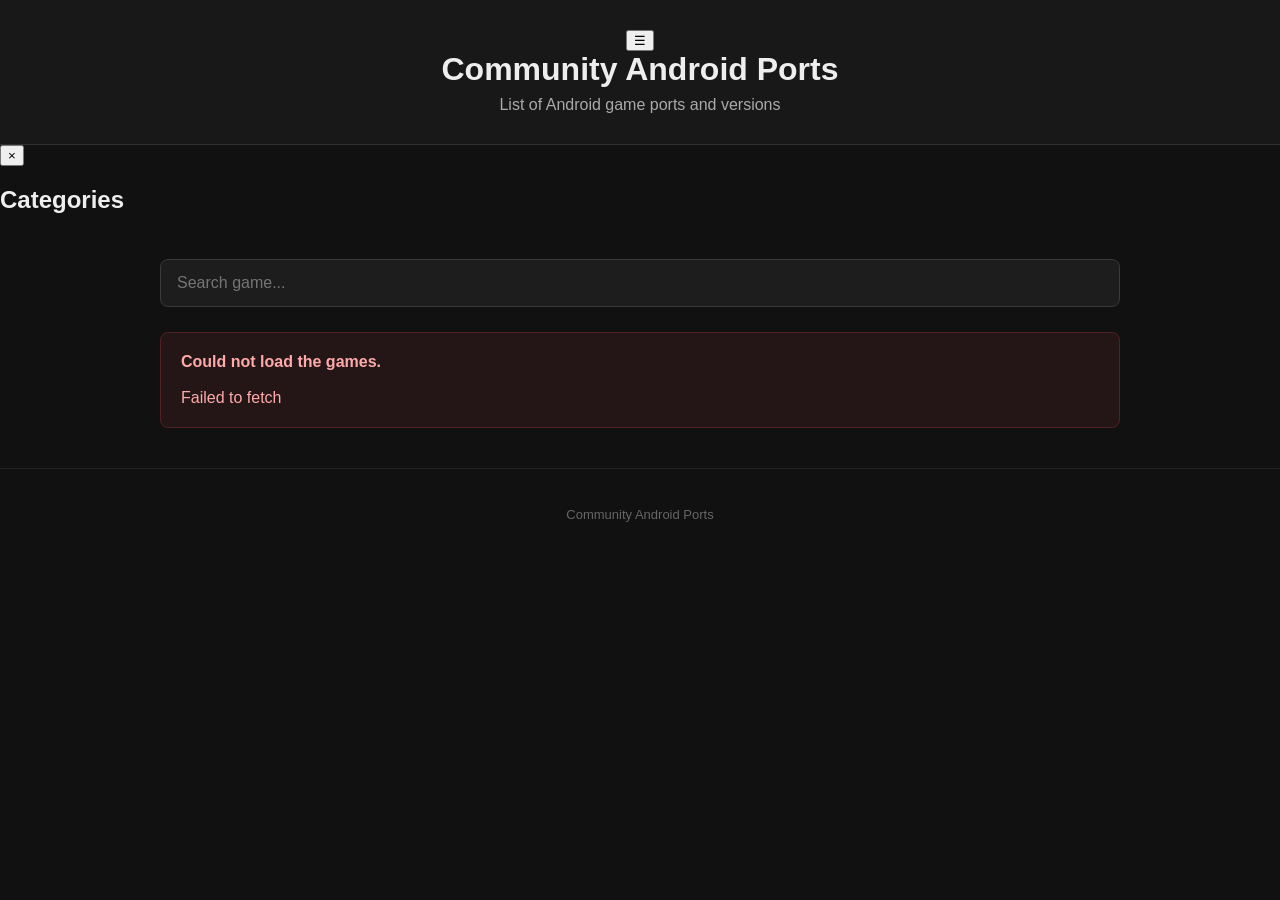
==== index.html @ 9c7c81be "Update index.html" ====
<!DOCTYPE html>
<html lang="en">
<head>
    <meta charset="UTF-8">
    <meta name="viewport" content="width=device-width, initial-scale=1.0">

    <title>Community Android Ports</title>

    <link rel="stylesheet" href="style.css">
</head>

<body>

<header>

    <button id="menu-button" type="button">
        ☰
    </button>

    <h1>Community Android Ports</h1>
    <p>List of Android game ports and versions</p>

</header>

<div id="menu-overlay"></div>

<nav id="side-menu">

    <button id="menu-close" type="button">
        ×
    </button>

    <h2>Categories</h2>

    <div id="platform-list"></div>

</nav>

<main>

    <div class="search-container">
        <input
            type="text"
            id="search"
            placeholder="Search game..."
            autocomplete="off"
        >
    </div>

    <div id="status">
        Loading games...
    </div>

    <div id="game-list"></div>

</main>

<footer>
    <p>Community Android Ports</p>
</footer>

<script src="app.js"></script>

</body>
</html>
---- style.css ----
* {
    box-sizing: border-box;
}

body {
    margin: 0;

    font-family:
        Arial,
        Helvetica,
        sans-serif;

    background: #111111;
    color: #eeeeee;
}


/* HEADER */

header {
    background: #181818;

    border-bottom:
        1px solid #303030;

    padding: 30px 20px;

    text-align: center;
}

header h1 {
    margin: 0 0 8px;

    font-size: 32px;
}

header p {
    margin: 0;

    color: #aaaaaa;
}


/* MAIN */

main {
    width: 100%;

    max-width: 1000px;

    margin: 0 auto;

    padding:
        25px 20px 40px;
}


/* SEARCH */

.search-container {
    margin-bottom: 25px;
}

#search {
    width: 100%;

    padding:
        14px 16px;

    background: #1d1d1d;

    color: #ffffff;

    border:
        1px solid #3a3a3a;

    border-radius: 8px;

    font-size: 16px;

    outline: none;
}

#search:focus {
    border-color: #777777;
}


/* STATUS */

#status {
    margin-bottom: 15px;

    color: #999999;

    font-size: 14px;
}


/* GAME LIST */

#game-list {
    display: flex;

    flex-direction: column;

    gap: 10px;
}


/* GAME */

.game {
    display: block;

    padding:
        16px 18px;

    background: #1b1b1b;

    border:
        1px solid #2d2d2d;

    border-radius: 8px;

    text-decoration: none;

    color: inherit;

    transition:
        background 0.15s,
        border-color 0.15s;
}

.game:hover {
    background: #222222;

    border-color: #4a4a4a;
}

.game-name {
    margin:
        0 0 8px;

    font-size: 19px;

    font-weight: bold;

    color: #ffffff;
}

.game-info {
    display: flex;

    flex-wrap: wrap;

    gap:
        8px 16px;

    color: #999999;

    font-size: 14px;
}


/* BACK BUTTON */

.back-button {
    display: inline-block;

    margin-bottom: 25px;

    color: #aaaaaa;

    text-decoration: none;

    font-size: 14px;
}

.back-button:hover {
    color: #ffffff;
}


/* GAME HEADER */

#game-header {
    margin-bottom: 25px;

    padding-bottom: 20px;

    border-bottom:
        1px solid #303030;
}

#game-title {
    margin-bottom: 8px;

    font-size: 32px;

    font-weight: bold;

    color: #ffffff;
}

#game-year {
    color: #999999;

    font-size: 16px;
}


/* PORT LIST */

#port-list {
    display: flex;

    flex-direction: column;

    gap: 15px;
}


/* PORT CARD */

.port {
    padding: 20px;

    background: #1b1b1b;

    border:
        1px solid #2d2d2d;

    border-radius: 8px;
}

.port-title {
    margin:
        0 0 18px;

    font-size: 21px;

    color: #ffffff;
}


/* PORT INFO */

.port-info {
    display: flex;

    flex-direction: column;

    gap: 8px;

    margin-bottom: 18px;
}

.port-info-row {
    display: flex;

    flex-wrap: wrap;

    gap: 5px 10px;

    font-size: 14px;
}

.port-info-label {
    color: #999999;

    min-width: 190px;
}

.port-info-value {
    color: #dddddd;
}


/* NOTES */

.port-notes {
    margin-top: 15px;

    padding-top: 15px;

    border-top:
        1px solid #303030;

    color: #bbbbbb;

    font-size: 14px;

    line-height: 1.5;
}

.port-notes p {
    margin:
        7px 0 0;
}


/* PORT LINK */

.port-link {
    display: inline-block;

    margin-top: 18px;

    padding:
        10px 15px;

    background: #252525;

    border:
        1px solid #3a3a3a;

    border-radius: 6px;

    color: #ffffff;

    text-decoration: none;

    font-size: 14px;

    transition:
        background 0.15s,
        border-color 0.15s;
}

.port-link:hover {
    background: #303030;

    border-color: #555555;
}


/* NO RESULTS */

.no-results {
    padding: 30px;

    text-align: center;

    color: #888888;

    background: #181818;

    border:
        1px solid #292929;

    border-radius: 8px;
}


/* ERROR */

.error {
    padding: 20px;

    color: #ffaaaa;

    background: #241616;

    border:
        1px solid #512222;

    border-radius: 8px;
}


/* FOOTER */

footer {
    padding:
        25px 20px;

    text-align: center;

    color: #666666;

    font-size: 13px;

    border-top:
        1px solid #242424;
}


/* MOBILE */

@media (max-width: 600px) {

    header h1 {
        font-size: 25px;
    }


    #game-title {
        font-size: 25px;
    }


    .port {
        padding: 16px;
    }


    .port-info-label {
        min-width: 100%;

        margin-bottom: 2px;
    }

}
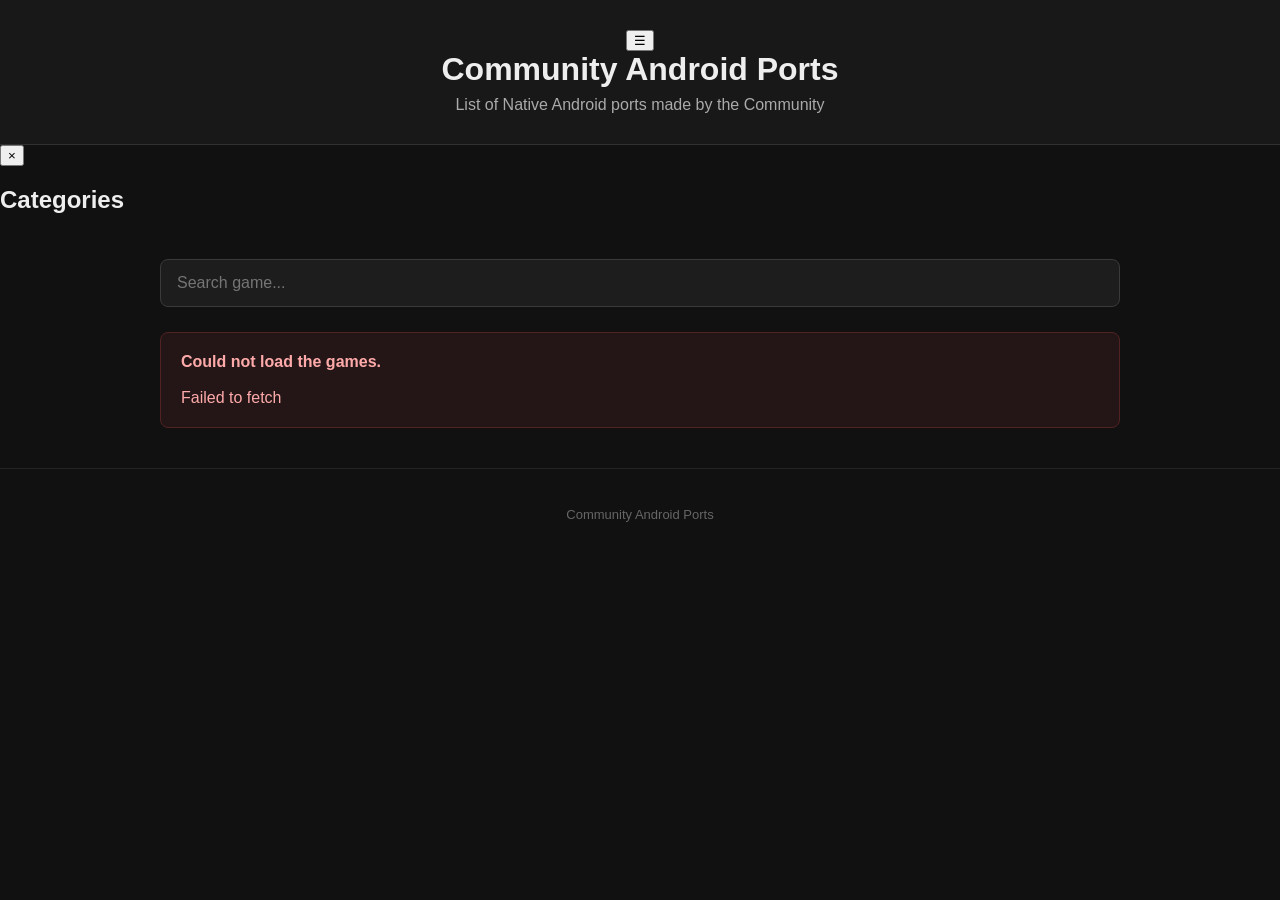
==== commit 2189c95b: "Agregar menu con categorías" ====
--- a/index.html
+++ b/index.html
@@ -18,7 +18,7 @@
     </button>
 
     <h1>Community Android Ports</h1>
-    <p>List of Android game ports and versions</p>
+    <p>List of Native Android ports made by the Community</p>
 
 </header>
 
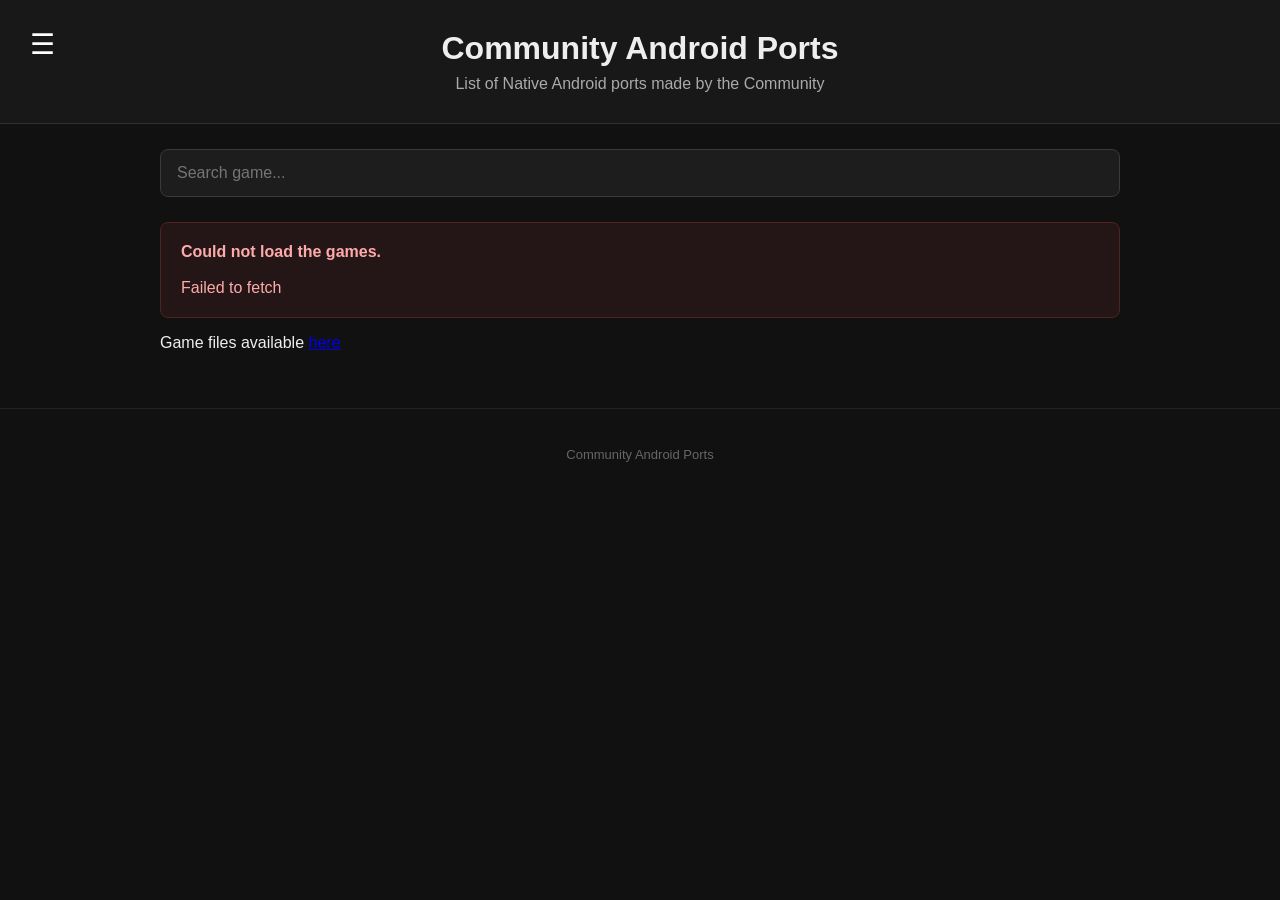
==== commit b26ecff5: "Update index.html" ====
--- a/index.html
+++ b/index.html
@@ -53,6 +53,17 @@
 
     <div id="game-list"></div>
 
+    <p class="game-files-link">
+        Game files available
+        <a
+            href="https://docs.google.com/spreadsheets/d/1wXlykMGC7rQCgebOkA4Awtd4wN9nMHCTkZUFf4KHQ-k/edit?usp=drivesdk"
+            target="_blank"
+            rel="noopener noreferrer"
+        >
+            here
+        </a>
+    </p>
+
 </main>
 
 <footer>
--- a/style.css
+++ b/style.css
@@ -412,3 +412,292 @@
     }
 
 }
+
+
+/* MENU BUTTON */
+
+#menu-button {
+    position: absolute;
+
+    top: 20px;
+    left: 20px;
+
+    padding: 8px 10px;
+
+    background: transparent;
+
+    border: none;
+
+    color: #ffffff;
+
+    font-size: 28px;
+
+    cursor: pointer;
+}
+
+
+/* SIDE MENU */
+
+#side-menu {
+    position: fixed;
+
+    top: 0;
+    left: 0;
+
+    width: 280px;
+    height: 100vh;
+
+    padding: 25px 20px;
+
+    background: #181818;
+
+    border-right:
+        1px solid #303030;
+
+    transform: translateX(-100%);
+
+    transition:
+        transform 0.2s ease;
+
+    z-index: 1000;
+
+    overflow-y: auto;
+}
+
+
+/* OPEN MENU */
+
+#side-menu.open {
+    transform: translateX(0);
+}
+
+
+/* CLOSE BUTTON */
+
+#menu-close {
+    display: block;
+
+    margin-left: auto;
+
+    background: transparent;
+
+    border: none;
+
+    color: #ffffff;
+
+    font-size: 30px;
+
+    cursor: pointer;
+}
+
+
+/* MENU TITLE */
+
+#side-menu h2 {
+    margin:
+        20px 0;
+
+    color: #ffffff;
+
+    font-size: 22px;
+}
+
+
+/* MENU OVERLAY */
+
+#menu-overlay {
+    position: fixed;
+
+    top: 0;
+    left: 0;
+
+    width: 100%;
+    height: 100%;
+
+    background: rgba(0, 0, 0, 0.6);
+
+    opacity: 0;
+
+    visibility: hidden;
+
+    transition:
+        opacity 0.2s ease;
+
+    z-index: 999;
+}
+
+
+/* OPEN OVERLAY */
+
+#menu-overlay.open {
+    opacity: 1;
+
+    visibility: visible;
+}
+
+
+/* PLATFORM LIST */
+
+#platform-list {
+    display: flex;
+
+    flex-direction: column;
+
+    gap: 5px;
+}
+
+
+/* PLATFORM BUTTONS */
+
+.platform-button {
+    width: 100%;
+
+    padding:
+        10px 12px;
+
+    background: transparent;
+
+    border: none;
+
+    border-radius: 6px;
+
+    color: #cccccc;
+
+    text-align: left;
+
+    font-size: 15px;
+
+    cursor: pointer;
+}
+
+.platform-button:hover {
+    background: #252525;
+
+    color: #ffffff;
+}
+
+
+/* MENU SEPARATORS */
+
+.menu-separator {
+    margin-top: 15px;
+    margin-bottom: 5px;
+
+    padding:
+        8px 12px;
+
+    color: #777777;
+
+    font-size: 12px;
+
+    font-weight: bold;
+
+    text-align: left;
+
+    border-top:
+        1px solid #303030;
+}
+
+
+/* GAMES USING APP */
+
+.games-using-app {
+    margin-top: 30px;
+}
+
+
+/* COLLAPSIBLE HEADER */
+
+.games-using-app-toggle {
+    width: 100%;
+
+    display: flex;
+
+    align-items: center;
+
+    justify-content: space-between;
+
+    padding:
+        12px 14px;
+
+    background: #181818;
+
+    border:
+        1px solid #303030;
+
+    border-radius: 6px;
+
+    color: #ffffff;
+
+    text-align: left;
+
+    font-size: 15px;
+
+    font-weight: bold;
+
+    cursor: pointer;
+
+    transition:
+        background 0.15s,
+        border-color 0.15s;
+}
+
+.games-using-app-toggle:hover {
+    background: #252525;
+
+    border-color: #444444;
+}
+
+
+/* ARROW */
+
+.games-using-app-arrow {
+    margin-left: 10px;
+
+    color: #aaaaaa;
+
+    font-size: 13px;
+}
+
+
+/* GAME LIST */
+
+.games-using-app-list {
+    display: flex;
+
+    flex-direction: column;
+
+    gap: 6px;
+
+    margin-top: 8px;
+}
+
+
+/* GAME LINKS */
+
+.games-using-app-item {
+    display: block;
+
+    padding:
+        10px 12px;
+
+    background: #181818;
+
+    border:
+        1px solid #303030;
+
+    border-radius: 6px;
+
+    color: #cccccc;
+
+    text-decoration: none;
+}
+
+.games-using-app-item:hover {
+    background: #252525;
+
+    color: #ffffff;
+}
+.games-using-app-list[hidden] {
+    display: none;
+}
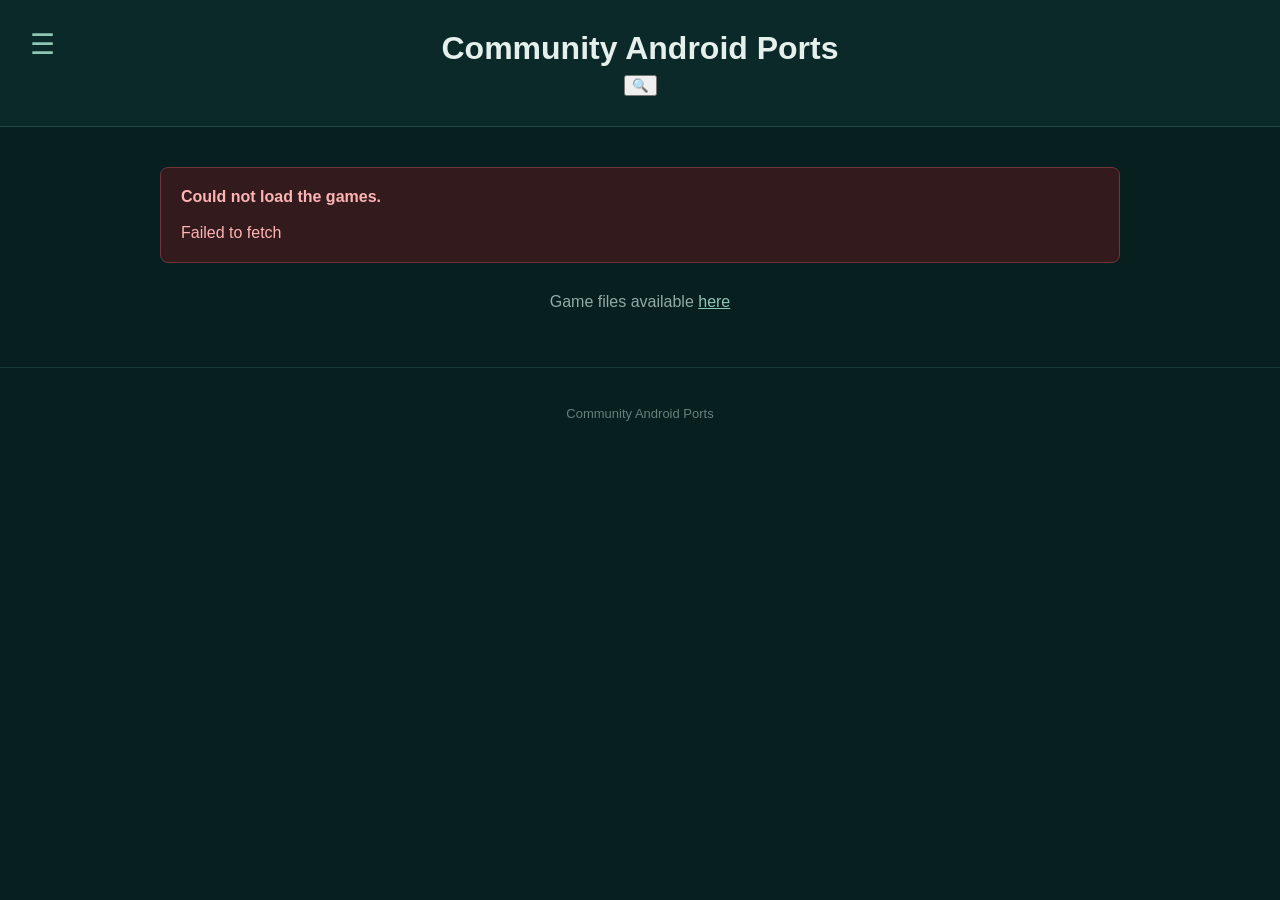
==== commit 9b71e4ff: "nuevo diseño" ====
--- a/index.html
+++ b/index.html
@@ -1,5 +1,6 @@
 <!DOCTYPE html>
 <html lang="en">
+
 <head>
     <meta charset="UTF-8">
     <meta name="viewport" content="width=device-width, initial-scale=1.0">
@@ -13,20 +14,39 @@
 
 <header>
 
-    <button id="menu-button" type="button">
+    <button
+        id="menu-button"
+        type="button"
+        aria-label="Open menu"
+    >
         ☰
     </button>
 
-    <h1>Community Android Ports</h1>
-    <p>List of Native Android ports made by the Community</p>
+    <h1>
+        Community Android Ports
+    </h1>
+
+    <button
+        id="search-button"
+        type="button"
+        aria-label="Open search"
+    >
+        🔍
+    </button>
 
 </header>
 
+
 <div id="menu-overlay"></div>
+
 
 <nav id="side-menu">
 
-    <button id="menu-close" type="button">
+    <button
+        id="menu-close"
+        type="button"
+        aria-label="Close menu"
+    >
         ×
     </button>
 
@@ -36,9 +56,14 @@
 
 </nav>
 
+
 <main>
 
-    <div class="search-container">
+    <div
+        id="search-container"
+        class="search-container"
+        hidden
+    >
         <input
             type="text"
             id="search"
@@ -47,14 +72,19 @@
         >
     </div>
 
+
     <div id="status">
         Loading games...
     </div>
 
+
     <div id="game-list"></div>
 
+
     <p class="game-files-link">
+
         Game files available
+
         <a
             href="https://docs.google.com/spreadsheets/d/1wXlykMGC7rQCgebOkA4Awtd4wN9nMHCTkZUFf4KHQ-k/edit?usp=drivesdk"
             target="_blank"
@@ -62,13 +92,20 @@
         >
             here
         </a>
+
     </p>
 
 </main>
 
+
 <footer>
-    <p>Community Android Ports</p>
+
+    <p>
+        Community Android Ports
+    </p>
+
 </footer>
+
 
 <script src="app.js"></script>
 
--- a/style.css
+++ b/style.css
@@ -10,18 +10,18 @@
         Helvetica,
         sans-serif;
 
-    background: #111111;
-    color: #eeeeee;
+    background: #071f1f;
+    color: #e5f0ec;
 }
 
 
 /* HEADER */
 
 header {
-    background: #181818;
+    background: #0a2928;
 
     border-bottom:
-        1px solid #303030;
+        1px solid #1c4743;
 
     padding: 30px 20px;
 
@@ -32,12 +32,14 @@
     margin: 0 0 8px;
 
     font-size: 32px;
+
+    color: #e5f0ec;
 }
 
 header p {
     margin: 0;
 
-    color: #aaaaaa;
+    color: #91aaa3;
 }
 
 
@@ -67,12 +69,12 @@
     padding:
         14px 16px;
 
-    background: #1d1d1d;
-
-    color: #ffffff;
+    background: #0d302e;
+
+    color: #e5f0ec;
 
     border:
-        1px solid #3a3a3a;
+        1px solid #1c4743;
 
     border-radius: 8px;
 
@@ -81,8 +83,12 @@
     outline: none;
 }
 
+#search::placeholder {
+    color: #71908a;
+}
+
 #search:focus {
-    border-color: #777777;
+    border-color: #2c7465;
 }
 
 
@@ -91,7 +97,7 @@
 #status {
     margin-bottom: 15px;
 
-    color: #999999;
+    color: #91aaa3;
 
     font-size: 14px;
 }
@@ -116,588 +122,671 @@
     padding:
         16px 18px;
 
-    background: #1b1b1b;
+    background: #0d302e;
 
     border:
-        1px solid #2d2d2d;
+        1px solid #1c4743;
 
     border-radius: 8px;
 
     text-decoration: none;
 
     color: inherit;
+
+    transition:
+        background 0.15s,
+        border-color 0.15s,
+        transform 0.15s;
+}
+
+.game:hover {
+    background: #123a37;
+
+    border-color: #2c7465;
+
+    transform: translateY(-1px);
+}
+
+.game-name {
+    margin:
+        0 0 8px;
+
+    font-size: 19px;
+
+    font-weight: bold;
+
+    color: #e5f0ec;
+}
+
+.game-info {
+    display: flex;
+
+    flex-wrap: wrap;
+
+    gap:
+        8px 16px;
+
+    color: #91aaa3;
+
+    font-size: 14px;
+}
+
+
+/* BACK BUTTON */
+
+.back-button {
+    display: inline-block;
+
+    margin-bottom: 25px;
+
+    color: #91aaa3;
+
+    text-decoration: none;
+
+    font-size: 14px;
+}
+
+.back-button:hover {
+    color: #8fc7b5;
+}
+
+
+/* GAME HEADER */
+
+#game-header {
+    margin-bottom: 25px;
+
+    padding-bottom: 20px;
+
+    border-bottom:
+        1px solid #1c4743;
+}
+
+#game-title {
+    margin-bottom: 8px;
+
+    font-size: 32px;
+
+    font-weight: bold;
+
+    color: #e5f0ec;
+}
+
+#game-year {
+    color: #91aaa3;
+
+    font-size: 16px;
+}
+
+
+/* PORT LIST */
+
+#port-list {
+    display: flex;
+
+    flex-direction: column;
+
+    gap: 15px;
+}
+
+
+/* PORT CARD */
+
+.port {
+    padding: 20px;
+
+    background: #0d302e;
+
+    border:
+        1px solid #1c4743;
+
+    border-radius: 8px;
+}
+
+.port-title {
+    margin:
+        0 0 18px;
+
+    font-size: 21px;
+
+    color: #e5f0ec;
+}
+
+
+/* PORT INFO */
+
+.port-info {
+    display: flex;
+
+    flex-direction: column;
+
+    gap: 8px;
+
+    margin-bottom: 18px;
+}
+
+.port-info-row {
+    display: flex;
+
+    flex-wrap: wrap;
+
+    gap: 5px 10px;
+
+    font-size: 14px;
+}
+
+.port-info-label {
+    color: #91aaa3;
+
+    min-width: 190px;
+
+    text-transform: uppercase;
+}
+
+.port-info-value {
+    color: #c8dad5;
+}
+
+
+/* NOTES */
+
+.port-notes {
+    margin-top: 15px;
+
+    padding-top: 15px;
+
+    border-top:
+        1px solid #1c4743;
+
+    color: #a9c0ba;
+
+    font-size: 14px;
+
+    line-height: 1.5;
+}
+
+.port-notes p {
+    margin:
+        7px 0 0;
+}
+
+
+/* PORT LINK */
+
+.port-link {
+    display: inline-block;
+
+    margin-top: 18px;
+
+    padding:
+        10px 15px;
+
+    background: #123a37;
+
+    border:
+        1px solid #2c7465;
+
+    border-radius: 6px;
+
+    color: #e5f0ec;
+
+    text-decoration: none;
+
+    font-size: 14px;
 
     transition:
         background 0.15s,
         border-color 0.15s;
 }
 
-.game:hover {
-    background: #222222;
-
-    border-color: #4a4a4a;
-}
-
-.game-name {
+.port-link:hover {
+    background: #2c7465;
+
+    border-color: #8fc7b5;
+
+    color: #ffffff;
+}
+
+
+/* NO RESULTS */
+
+.no-results {
+    padding: 30px;
+
+    text-align: center;
+
+    color: #91aaa3;
+
+    background: #0a2928;
+
+    border:
+        1px solid #1c4743;
+
+    border-radius: 8px;
+}
+
+
+/* ERROR */
+
+.error {
+    padding: 20px;
+
+    color: #ffb4b4;
+
+    background: #321a1d;
+
+    border:
+        1px solid #71333a;
+
+    border-radius: 8px;
+}
+
+
+/* FOOTER */
+
+footer {
+    padding:
+        25px 20px;
+
+    text-align: center;
+
+    color: #66817a;
+
+    font-size: 13px;
+
+    border-top:
+        1px solid #173b38;
+}
+
+
+/* MOBILE */
+
+@media (max-width: 600px) {
+
+    header h1 {
+        font-size: 25px;
+    }
+
+
+    #game-title {
+        font-size: 25px;
+    }
+
+
+    .port {
+        padding: 16px;
+    }
+
+
+    .port-info-label {
+        min-width: 100%;
+
+        margin-bottom: 2px;
+    }
+
+}
+
+
+/* MENU BUTTON */
+
+#menu-button {
+    position: absolute;
+
+    top: 20px;
+    left: 20px;
+
+    padding: 8px 10px;
+
+    background: transparent;
+
+    border: none;
+
+    color: #8fc7b5;
+
+    font-size: 28px;
+
+    cursor: pointer;
+}
+
+#menu-button:hover {
+    color: #e5f0ec;
+}
+
+
+/* SIDE MENU */
+
+#side-menu {
+    position: fixed;
+
+    top: 0;
+    left: 0;
+
+    width: 280px;
+    height: 100vh;
+
+    padding: 25px 20px;
+
+    background: #0a2928;
+
+    border-right:
+        1px solid #1c4743;
+
+    transform: translateX(-100%);
+
+    transition:
+        transform 0.2s ease;
+
+    z-index: 1000;
+
+    overflow-y: auto;
+}
+
+
+/* OPEN MENU */
+
+#side-menu.open {
+    transform: translateX(0);
+}
+
+
+/* CLOSE BUTTON */
+
+#menu-close {
+    display: block;
+
+    margin-left: auto;
+
+    background: transparent;
+
+    border: none;
+
+    color: #8fc7b5;
+
+    font-size: 30px;
+
+    cursor: pointer;
+}
+
+#menu-close:hover {
+    color: #e5f0ec;
+}
+
+
+/* MENU TITLE */
+
+#side-menu h2 {
     margin:
-        0 0 8px;
-
-    font-size: 19px;
+        20px 0;
+
+    color: #e5f0ec;
+
+    font-size: 22px;
+}
+
+
+/* MENU OVERLAY */
+
+#menu-overlay {
+    position: fixed;
+
+    top: 0;
+    left: 0;
+
+    width: 100%;
+    height: 100%;
+
+    background: rgba(0, 15, 15, 0.7);
+
+    opacity: 0;
+
+    visibility: hidden;
+
+    transition:
+        opacity 0.2s ease;
+
+    z-index: 999;
+}
+
+
+/* OPEN OVERLAY */
+
+#menu-overlay.open {
+    opacity: 1;
+
+    visibility: visible;
+}
+
+
+/* PLATFORM LIST */
+
+#platform-list {
+    display: flex;
+
+    flex-direction: column;
+
+    gap: 5px;
+}
+
+
+/* PLATFORM BUTTONS */
+
+.platform-button {
+    width: 100%;
+
+    padding:
+        10px 12px;
+
+    background: transparent;
+
+    border: none;
+
+    border-radius: 6px;
+
+    color: #b8d0c9;
+
+    text-align: left;
+
+    font-size: 15px;
+
+    cursor: pointer;
+
+    transition:
+        background 0.15s,
+        color 0.15s;
+}
+
+.platform-button:hover {
+    background: #123a37;
+
+    color: #e5f0ec;
+}
+
+
+/* MENU SEPARATORS */
+
+.menu-separator {
+    margin-top: 15px;
+    margin-bottom: 5px;
+
+    padding:
+        8px 12px;
+
+    color: #71908a;
+
+    font-size: 12px;
 
     font-weight: bold;
 
-    color: #ffffff;
-}
-
-.game-info {
+    text-align: left;
+
+    border-top:
+        1px solid #1c4743;
+}
+
+
+/* GAMES USING APP */
+
+.games-using-app {
+    margin-top: 30px;
+}
+
+
+/* COLLAPSIBLE HEADER */
+
+.games-using-app-toggle {
+    width: 100%;
+
     display: flex;
 
-    flex-wrap: wrap;
-
-    gap:
-        8px 16px;
-
-    color: #999999;
-
-    font-size: 14px;
-}
-
-
-/* BACK BUTTON */
-
-.back-button {
-    display: inline-block;
-
-    margin-bottom: 25px;
-
-    color: #aaaaaa;
-
-    text-decoration: none;
-
-    font-size: 14px;
-}
-
-.back-button:hover {
-    color: #ffffff;
-}
-
-
-/* GAME HEADER */
-
-#game-header {
-    margin-bottom: 25px;
-
-    padding-bottom: 20px;
-
-    border-bottom:
-        1px solid #303030;
-}
-
-#game-title {
-    margin-bottom: 8px;
-
-    font-size: 32px;
+    align-items: center;
+
+    justify-content: space-between;
+
+    padding:
+        12px 14px;
+
+    background: #0a2928;
+
+    border:
+        1px solid #1c4743;
+
+    border-radius: 6px;
+
+    color: #e5f0ec;
+
+    text-align: left;
+
+    font-size: 15px;
 
     font-weight: bold;
 
-    color: #ffffff;
-}
-
-#game-year {
-    color: #999999;
-
-    font-size: 16px;
-}
-
-
-/* PORT LIST */
-
-#port-list {
-    display: flex;
-
-    flex-direction: column;
-
-    gap: 15px;
-}
-
-
-/* PORT CARD */
-
-.port {
-    padding: 20px;
-
-    background: #1b1b1b;
-
-    border:
-        1px solid #2d2d2d;
-
-    border-radius: 8px;
-}
-
-.port-title {
-    margin:
-        0 0 18px;
-
-    font-size: 21px;
-
-    color: #ffffff;
-}
-
-
-/* PORT INFO */
-
-.port-info {
-    display: flex;
-
-    flex-direction: column;
-
-    gap: 8px;
-
-    margin-bottom: 18px;
-}
-
-.port-info-row {
-    display: flex;
-
-    flex-wrap: wrap;
-
-    gap: 5px 10px;
-
-    font-size: 14px;
-}
-
-.port-info-label {
-    color: #999999;
-
-    min-width: 190px;
-}
-
-.port-info-value {
-    color: #dddddd;
-}
-
-
-/* NOTES */
-
-.port-notes {
-    margin-top: 15px;
-
-    padding-top: 15px;
-
-    border-top:
-        1px solid #303030;
-
-    color: #bbbbbb;
-
-    font-size: 14px;
-
-    line-height: 1.5;
-}
-
-.port-notes p {
-    margin:
-        7px 0 0;
-}
-
-
-/* PORT LINK */
-
-.port-link {
-    display: inline-block;
-
-    margin-top: 18px;
-
-    padding:
-        10px 15px;
-
-    background: #252525;
-
-    border:
-        1px solid #3a3a3a;
-
-    border-radius: 6px;
-
-    color: #ffffff;
-
-    text-decoration: none;
-
-    font-size: 14px;
+    cursor: pointer;
 
     transition:
         background 0.15s,
         border-color 0.15s;
 }
 
-.port-link:hover {
-    background: #303030;
-
-    border-color: #555555;
-}
-
-
-/* NO RESULTS */
-
-.no-results {
-    padding: 30px;
-
-    text-align: center;
-
-    color: #888888;
-
-    background: #181818;
+.games-using-app-toggle:hover {
+    background: #123a37;
+
+    border-color: #2c7465;
+}
+
+
+/* ARROW */
+
+.games-using-app-arrow {
+    margin-left: 10px;
+
+    color: #8fc7b5;
+
+    font-size: 13px;
+}
+
+
+/* GAME LIST */
+
+.games-using-app-list {
+    display: flex;
+
+    flex-direction: column;
+
+    gap: 6px;
+
+    margin-top: 8px;
+}
+
+
+/* GAME LINKS */
+
+.games-using-app-item {
+    display: block;
+
+    padding:
+        10px 12px;
+
+    background: #0a2928;
 
     border:
-        1px solid #292929;
-
-    border-radius: 8px;
-}
-
-
-/* ERROR */
-
-.error {
-    padding: 20px;
-
-    color: #ffaaaa;
-
-    background: #241616;
-
-    border:
-        1px solid #512222;
-
-    border-radius: 8px;
-}
-
-
-/* FOOTER */
-
-footer {
-    padding:
-        25px 20px;
-
-    text-align: center;
-
-    color: #666666;
-
-    font-size: 13px;
-
-    border-top:
-        1px solid #242424;
-}
-
-
-/* MOBILE */
-
-@media (max-width: 600px) {
-
-    header h1 {
-        font-size: 25px;
-    }
-
-
-    #game-title {
-        font-size: 25px;
-    }
-
-
-    .port {
-        padding: 16px;
-    }
-
-
-    .port-info-label {
-        min-width: 100%;
-
-        margin-bottom: 2px;
-    }
-
-}
-
-
-/* MENU BUTTON */
-
-#menu-button {
-    position: absolute;
-
-    top: 20px;
-    left: 20px;
-
-    padding: 8px 10px;
-
-    background: transparent;
-
-    border: none;
-
-    color: #ffffff;
-
-    font-size: 28px;
-
-    cursor: pointer;
-}
-
-
-/* SIDE MENU */
-
-#side-menu {
-    position: fixed;
-
-    top: 0;
-    left: 0;
-
-    width: 280px;
-    height: 100vh;
-
-    padding: 25px 20px;
-
-    background: #181818;
-
-    border-right:
-        1px solid #303030;
-
-    transform: translateX(-100%);
-
-    transition:
-        transform 0.2s ease;
-
-    z-index: 1000;
-
-    overflow-y: auto;
-}
-
-
-/* OPEN MENU */
-
-#side-menu.open {
-    transform: translateX(0);
-}
-
-
-/* CLOSE BUTTON */
-
-#menu-close {
-    display: block;
-
-    margin-left: auto;
-
-    background: transparent;
-
-    border: none;
-
-    color: #ffffff;
-
-    font-size: 30px;
-
-    cursor: pointer;
-}
-
-
-/* MENU TITLE */
-
-#side-menu h2 {
-    margin:
-        20px 0;
-
-    color: #ffffff;
-
-    font-size: 22px;
-}
-
-
-/* MENU OVERLAY */
-
-#menu-overlay {
-    position: fixed;
-
-    top: 0;
-    left: 0;
-
-    width: 100%;
-    height: 100%;
-
-    background: rgba(0, 0, 0, 0.6);
-
-    opacity: 0;
-
-    visibility: hidden;
-
-    transition:
-        opacity 0.2s ease;
-
-    z-index: 999;
-}
-
-
-/* OPEN OVERLAY */
-
-#menu-overlay.open {
-    opacity: 1;
-
-    visibility: visible;
-}
-
-
-/* PLATFORM LIST */
-
-#platform-list {
-    display: flex;
-
-    flex-direction: column;
-
-    gap: 5px;
-}
-
-
-/* PLATFORM BUTTONS */
-
-.platform-button {
-    width: 100%;
-
-    padding:
-        10px 12px;
-
-    background: transparent;
-
-    border: none;
+        1px solid #1c4743;
 
     border-radius: 6px;
 
-    color: #cccccc;
-
-    text-align: left;
-
-    font-size: 15px;
-
-    cursor: pointer;
-}
-
-.platform-button:hover {
-    background: #252525;
-
-    color: #ffffff;
-}
-
-
-/* MENU SEPARATORS */
-
-.menu-separator {
-    margin-top: 15px;
-    margin-bottom: 5px;
-
-    padding:
-        8px 12px;
-
-    color: #777777;
-
-    font-size: 12px;
-
-    font-weight: bold;
-
-    text-align: left;
-
-    border-top:
-        1px solid #303030;
-}
-
-
-/* GAMES USING APP */
-
-.games-using-app {
-    margin-top: 30px;
-}
-
-
-/* COLLAPSIBLE HEADER */
-
-.games-using-app-toggle {
-    width: 100%;
-
-    display: flex;
-
-    align-items: center;
-
-    justify-content: space-between;
-
-    padding:
-        12px 14px;
-
-    background: #181818;
-
-    border:
-        1px solid #303030;
-
-    border-radius: 6px;
-
-    color: #ffffff;
-
-    text-align: left;
-
-    font-size: 15px;
-
-    font-weight: bold;
-
-    cursor: pointer;
+    color: #b8d0c9;
+
+    text-decoration: none;
 
     transition:
         background 0.15s,
+        color 0.15s,
         border-color 0.15s;
 }
 
-.games-using-app-toggle:hover {
-    background: #252525;
-
-    border-color: #444444;
-}
-
-
-/* ARROW */
-
-.games-using-app-arrow {
-    margin-left: 10px;
-
-    color: #aaaaaa;
-
-    font-size: 13px;
-}
-
-
-/* GAME LIST */
-
-.games-using-app-list {
-    display: flex;
-
-    flex-direction: column;
-
-    gap: 6px;
-
-    margin-top: 8px;
-}
-
-
-/* GAME LINKS */
-
-.games-using-app-item {
-    display: block;
-
-    padding:
-        10px 12px;
-
-    background: #181818;
-
-    border:
-        1px solid #303030;
-
-    border-radius: 6px;
-
-    color: #cccccc;
-
-    text-decoration: none;
-}
-
 .games-using-app-item:hover {
-    background: #252525;
-
-    color: #ffffff;
-}
+    background: #123a37;
+
+    border-color: #2c7465;
+
+    color: #e5f0ec;
+}
+
 .games-using-app-list[hidden] {
     display: none;
 }
+
+
+/* GAME FILES LINK */
+
+.game-files-link {
+    margin-top: 30px;
+
+    text-align: center;
+
+    color: #91aaa3;
+}
+
+.game-files-link a {
+    color: #8fc7b5;
+
+    text-decoration: underline;
+}
+
+.game-files-link a:hover {
+    color: #e5f0ec;
+}
+
+
+/* CLICKABLE HEADER */
+
+.header-link {
+    display: block;
+
+    color: #e5f0ec;
+
+    text-decoration: none;
+}
+
+.header-link:hover {
+    color: #e5f0ec;
+
+    text-decoration: none;
+}
+
+.header-link:visited {
+    color: #e5f0ec;
+
+    text-decoration: none;
+}
+
+.header-link:active {
+    color: #e5f0ec;
+
+    text-decoration: none;
+}
+
+.header-link h1 {
+    color: #e5f0ec;
+
+    text-decoration: none;
+}
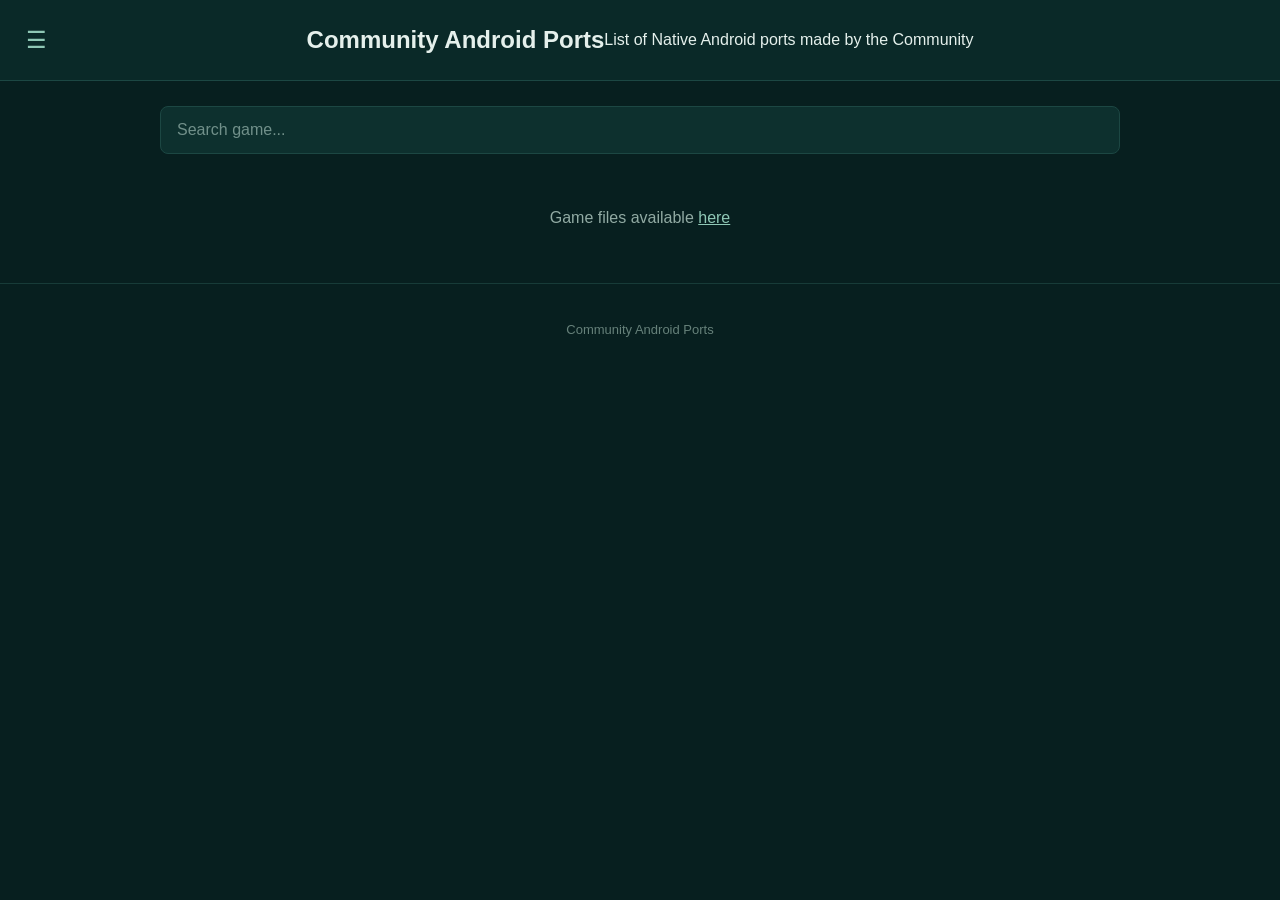
==== commit 3a294d1d: "nuevo inicio" ====
--- a/index.html
+++ b/index.html
@@ -14,25 +14,13 @@
 
 <header>
 
-    <button
-        id="menu-button"
-        type="button"
-        aria-label="Open menu"
-    >
+    <button id="menu-button" type="button">
         ☰
     </button>
 
-    <h1>
-        Community Android Ports
-    </h1>
+    <h1>Community Android Ports</h1>
 
-    <button
-        id="search-button"
-        type="button"
-        aria-label="Open search"
-    >
-        🔍
-    </button>
+    <p>List of Native Android ports made by the Community</p>
 
 </header>
 
@@ -42,12 +30,18 @@
 
 <nav id="side-menu">
 
+    <button id="menu-close" type="button">
+        ×
+    </button>
+
+    <h2>Games</h2>
+
     <button
-        id="menu-close"
+        id="all-games-button"
         type="button"
-        aria-label="Close menu"
+        class="platform-button"
     >
-        ×
+        All Games
     </button>
 
     <h2>Categories</h2>
@@ -59,26 +53,22 @@
 
 <main>
 
-    <div
-        id="search-container"
-        class="search-container"
-        hidden
-    >
+    <div class="search-container">
+
         <input
             type="text"
             id="search"
             placeholder="Search game..."
             autocomplete="off"
         >
+
     </div>
 
 
-    <div id="status">
-        Loading games...
-    </div>
+    <div id="status"></div>
 
 
-    <div id="game-list"></div>
+    <div id="game-list" hidden></div>
 
 
     <p class="game-files-link">
--- a/style.css
+++ b/style.css
@@ -18,28 +18,80 @@
 /* HEADER */
 
 header {
+    position: relative;
+
+    display: flex;
+
+    align-items: center;
+
+    justify-content: center;
+
+    min-height: 70px;
+
+    padding: 15px 70px;
+
     background: #0a2928;
 
     border-bottom:
         1px solid #1c4743;
-
-    padding: 30px 20px;
+}
+
+header h1 {
+    margin: 0;
+
+    font-size: 24px;
+
+    color: #e5f0ec;
 
     text-align: center;
 }
 
-header h1 {
-    margin: 0 0 8px;
-
-    font-size: 32px;
-
-    color: #e5f0ec;
-}
-
-header p {
-    margin: 0;
-
-    color: #91aaa3;
+
+/* HEADER BUTTONS */
+
+#menu-button,
+#search-button {
+    position: absolute;
+
+    top: 50%;
+
+    width: 42px;
+    height: 42px;
+
+    padding: 0;
+
+    transform: translateY(-50%);
+
+    background: transparent;
+
+    border: none;
+
+    border-radius: 6px;
+
+    color: #8fc7b5;
+
+    font-size: 23px;
+
+    cursor: pointer;
+
+    transition:
+        background 0.15s,
+        color 0.15s;
+}
+
+#menu-button {
+    left: 15px;
+}
+
+#search-button {
+    right: 15px;
+}
+
+#menu-button:hover,
+#search-button:hover {
+    background: #123a37;
+
+    color: #e5f0ec;
 }
 
 
@@ -61,6 +113,10 @@
 
 .search-container {
     margin-bottom: 25px;
+}
+
+.search-container[hidden] {
+    display: none;
 }
 
 #search {
@@ -270,7 +326,8 @@
 
     flex-wrap: wrap;
 
-    gap: 5px 10px;
+    gap:
+        5px 10px;
 
     font-size: 14px;
 }
@@ -403,53 +460,39 @@
 
 @media (max-width: 600px) {
 
+    header {
+        min-height: 60px;
+
+        padding:
+            12px 60px;
+    }
+
     header h1 {
-        font-size: 25px;
+        font-size: 19px;
     }
-
 
     #game-title {
         font-size: 25px;
     }
 
-
     .port {
         padding: 16px;
     }
 
-
     .port-info-label {
         min-width: 100%;
 
         margin-bottom: 2px;
     }
 
-}
-
-
-/* MENU BUTTON */
-
-#menu-button {
-    position: absolute;
-
-    top: 20px;
-    left: 20px;
-
-    padding: 8px 10px;
-
-    background: transparent;
-
-    border: none;
-
-    color: #8fc7b5;
-
-    font-size: 28px;
-
-    cursor: pointer;
-}
-
-#menu-button:hover {
-    color: #e5f0ec;
+    #menu-button,
+    #search-button {
+        width: 38px;
+        height: 38px;
+
+        font-size: 21px;
+    }
+
 }
 
 
@@ -464,14 +507,16 @@
     width: 280px;
     height: 100vh;
 
-    padding: 25px 20px;
+    padding:
+        25px 20px;
 
     background: #0a2928;
 
     border-right:
         1px solid #1c4743;
 
-    transform: translateX(-100%);
+    transform:
+        translateX(-100%);
 
     transition:
         transform 0.2s ease;
@@ -485,7 +530,8 @@
 /* OPEN MENU */
 
 #side-menu.open {
-    transform: translateX(0);
+    transform:
+        translateX(0);
 }
 
 
@@ -535,7 +581,8 @@
     width: 100%;
     height: 100%;
 
-    background: rgba(0, 15, 15, 0.7);
+    background:
+        rgba(0, 15, 15, 0.7);
 
     opacity: 0;
 
@@ -606,6 +653,7 @@
 
 .menu-separator {
     margin-top: 15px;
+
     margin-bottom: 5px;
 
     padding:
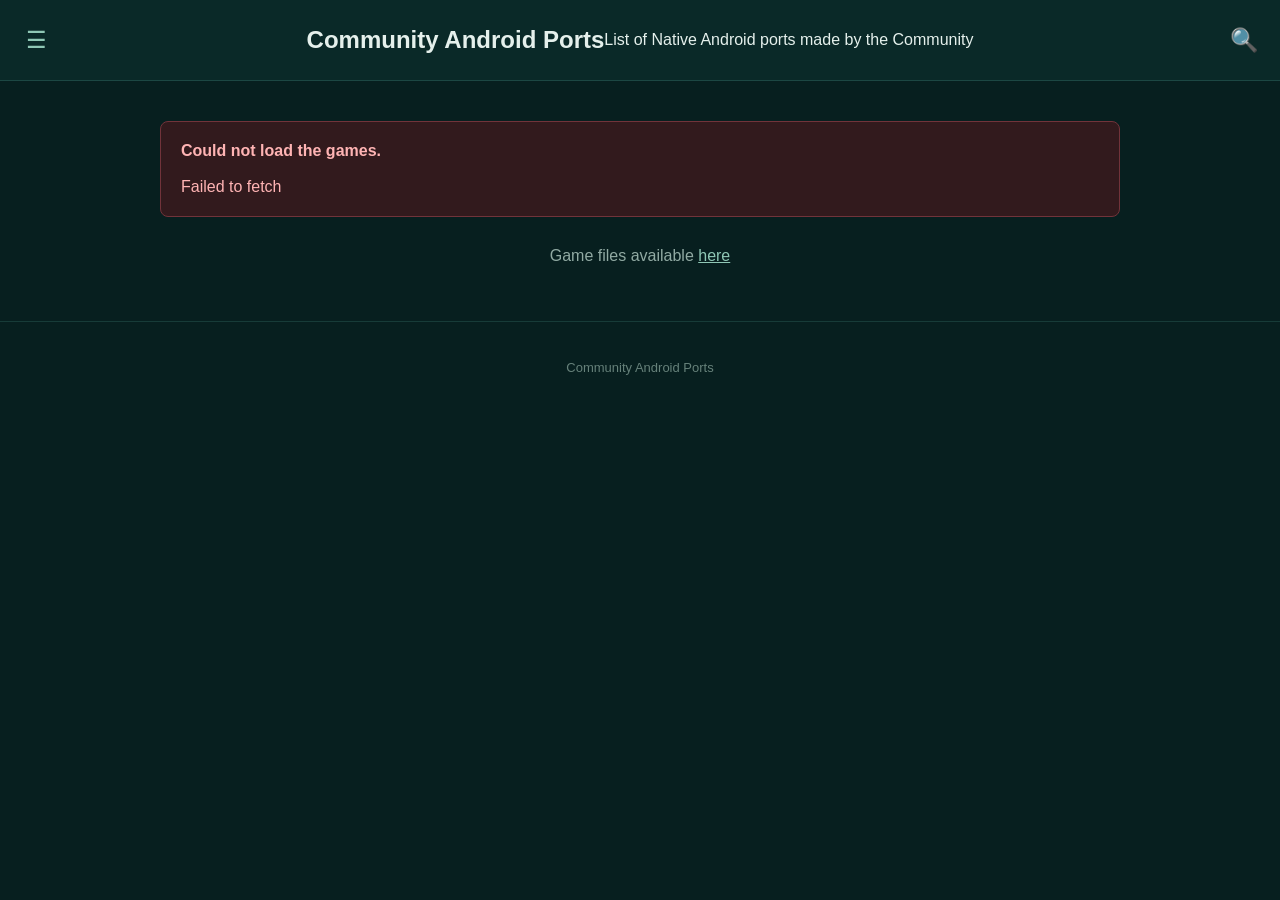
==== commit f04c5465: "Update index.html" ====
--- a/index.html
+++ b/index.html
@@ -19,6 +19,14 @@
     </button>
 
     <h1>Community Android Ports</h1>
+
+    <button
+        id="search-button"
+        type="button"
+        aria-label="Open search"
+    >
+        🔍
+    </button>
 
     <p>List of Native Android ports made by the Community</p>
 
@@ -53,7 +61,11 @@
 
 <main>
 
-    <div class="search-container">
+    <div
+        id="search-container"
+        class="search-container"
+        hidden
+    >
 
         <input
             type="text"
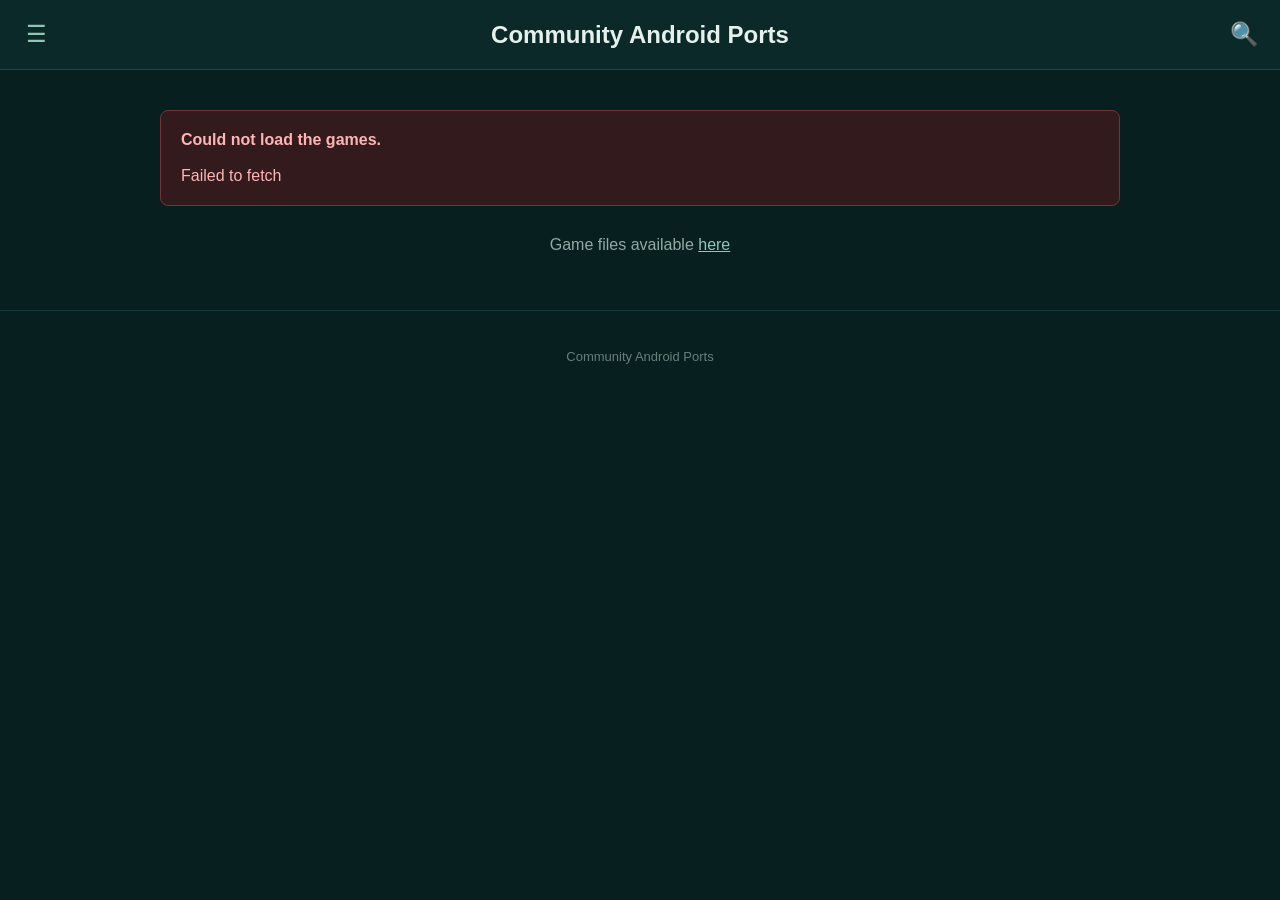
==== commit ee4fafac: "Update index.html" ====
--- a/index.html
+++ b/index.html
@@ -27,9 +27,7 @@
     >
         🔍
     </button>
-
-    <p>List of Native Android ports made by the Community</p>
-
+    
 </header>
 
 
